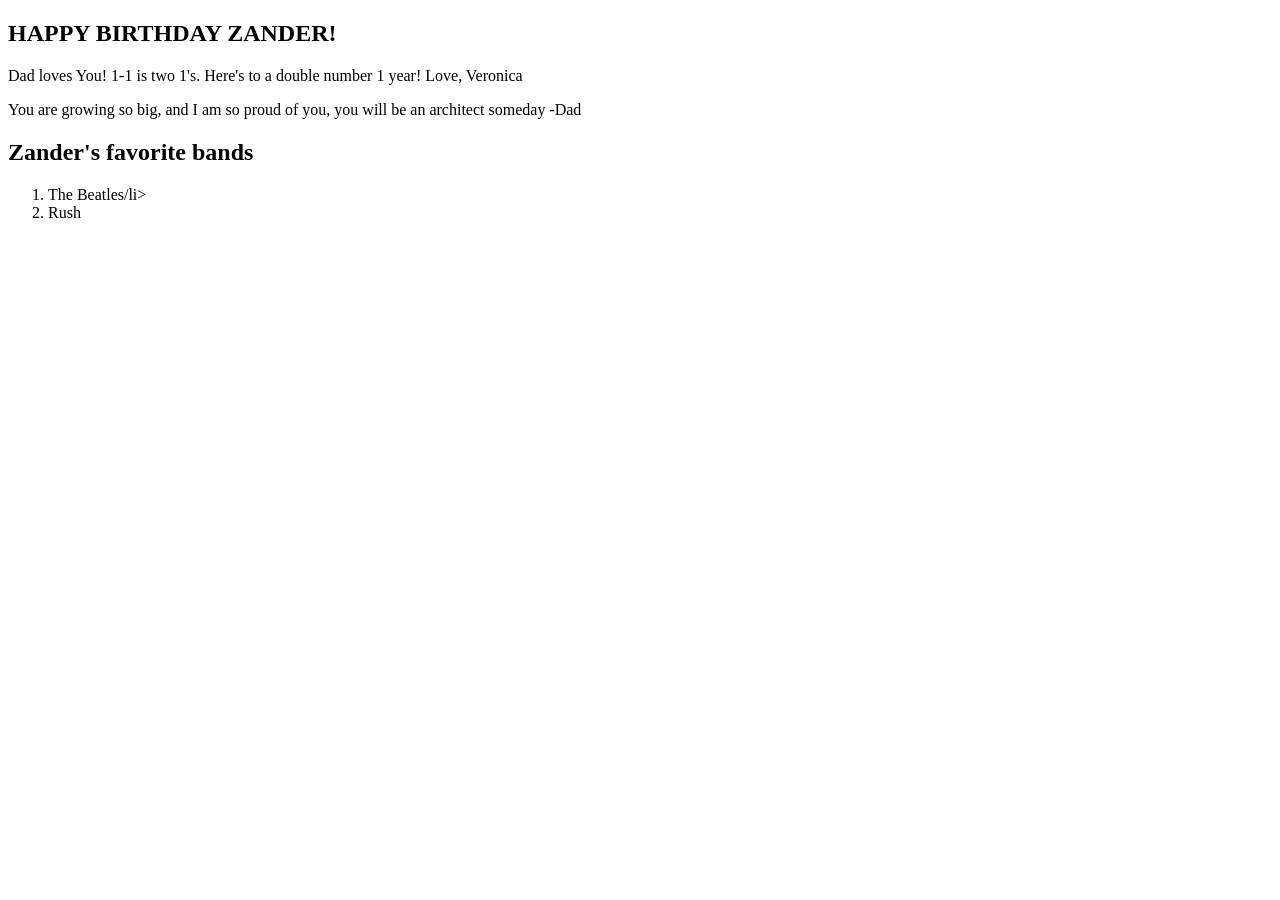
==== index.html @ 16b0e14e "feat: added signature" ====
<!DOCTYPE html>
<html lang="en">
<head>
  <meta charset="UTF-8">
  <meta name="viewport" content="width=device-width, initial-scale=1.0">
  <title>Zander's Birthday</title>
</head>
<body>
<h2>HAPPY BIRTHDAY ZANDER!</h2>
<p> 
  Dad loves You!
  1-1 is two 1's. Here's to a double number 1 year! Love, Veronica
</p>
<p>
  You are growing so big, and I am so proud of you, you will
  be an architect someday -Dad
</p>
<p>

</p>
  
  <h2> 
    Zander's favorite bands
  </h2>
  <ol>
    <li>The Beatles/li>
    <li>Rush</li>
  </ol>
</body>
</html>
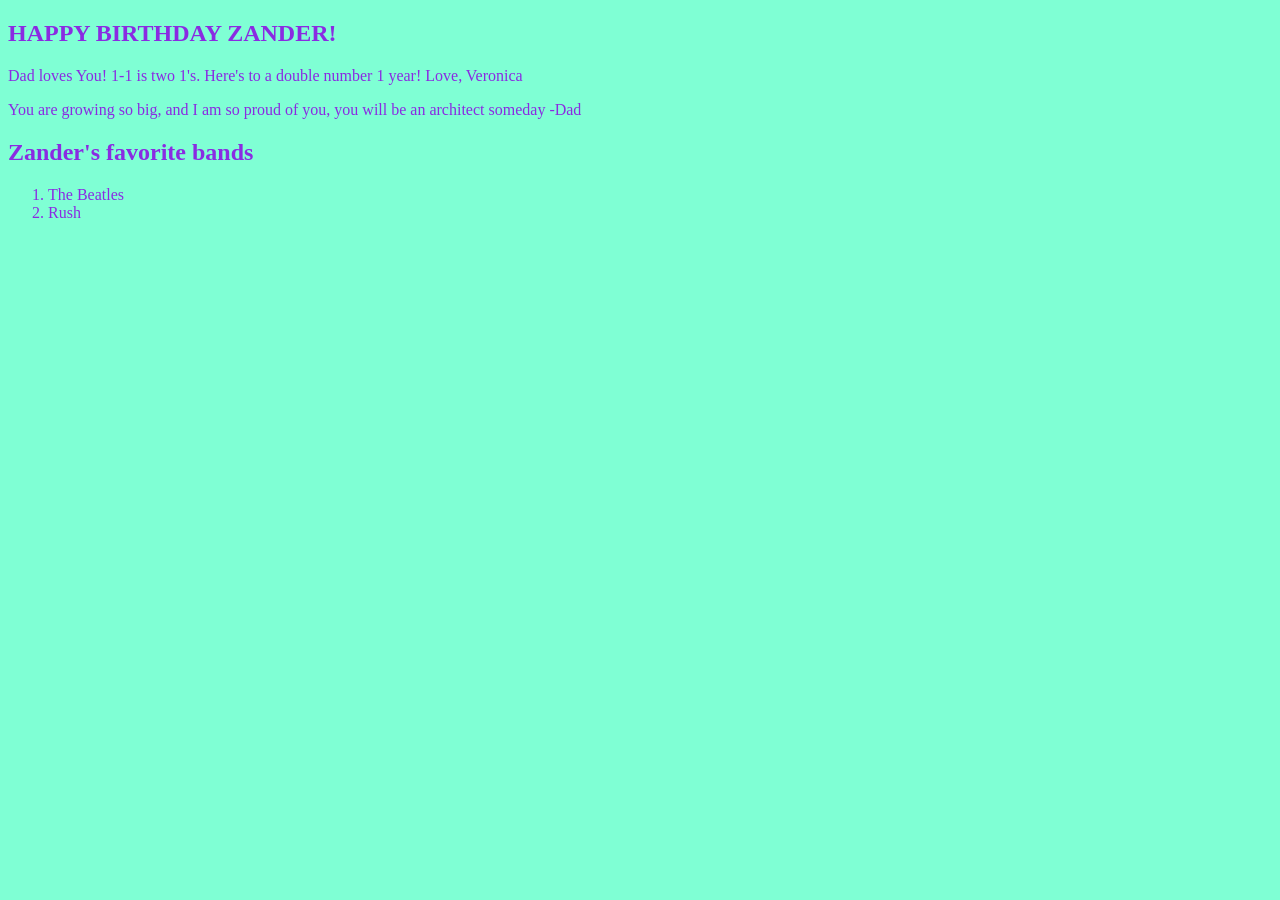
==== commit 1b6ad3d4: "Feat: fin" ====
--- a/index.html
+++ b/index.html
@@ -5,6 +5,9 @@
   <meta name="viewport" content="width=device-width, initial-scale=1.0">
   <title>Zander's Birthday</title>
 </head>
+<header>
+  <link rel="stylesheet" href="birthday.css">
+</header>
 <body>
 <h2>HAPPY BIRTHDAY ZANDER!</h2>
 <p> 
@@ -23,7 +26,7 @@
     Zander's favorite bands
   </h2>
   <ol>
-    <li>The Beatles/li>
+    <li>The Beatles</li>
     <li>Rush</li>
   </ol>
 </body>
--- a/birthday.css
+++ b/birthday.css
@@ -0,0 +1,4 @@
+* {
+    background-color: aquamarine;
+    color: blueviolet;
+}
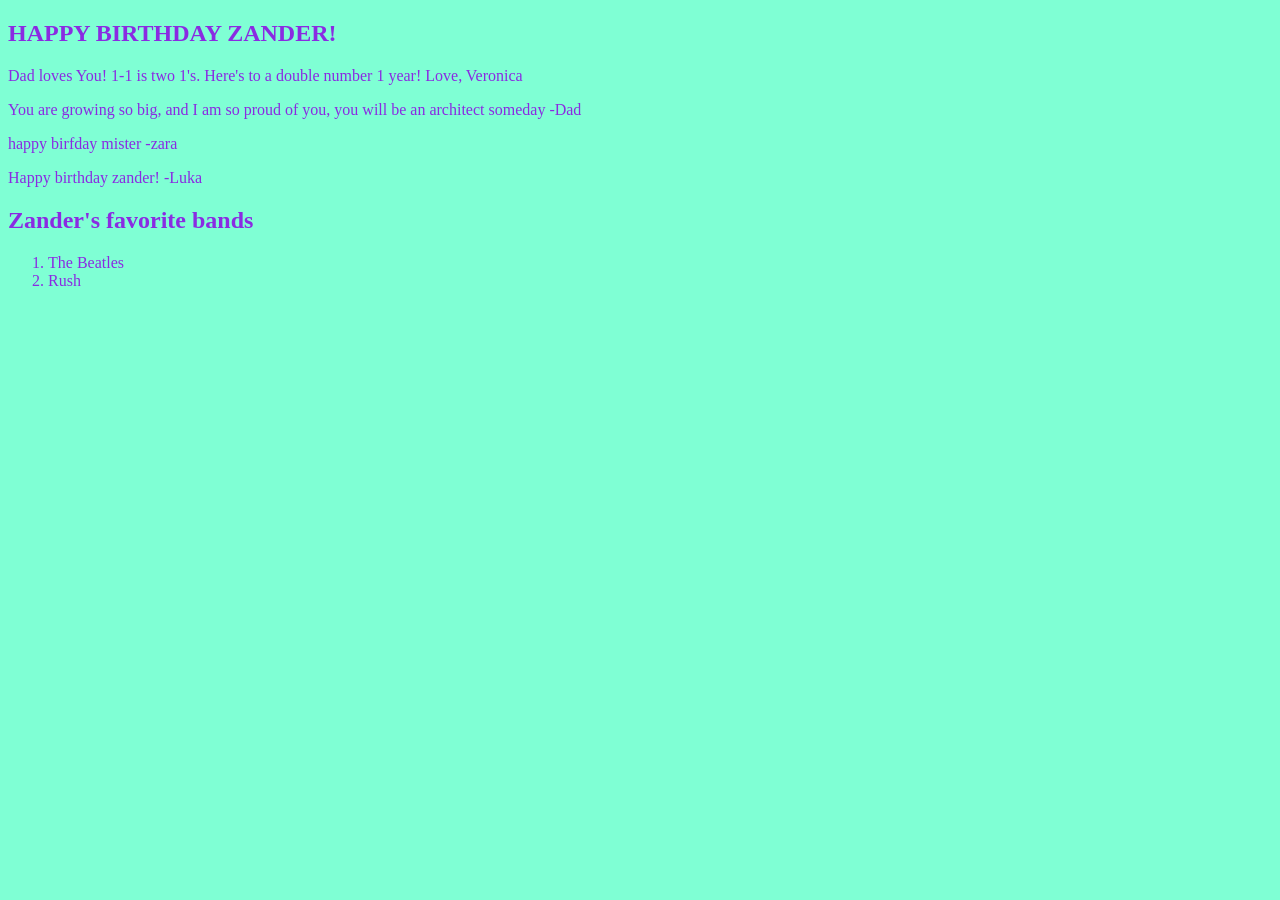
==== commit 2d793489: "feat luka signed it" ====
--- a/index.html
+++ b/index.html
@@ -18,8 +18,9 @@
   You are growing so big, and I am so proud of you, you will
   be an architect someday -Dad
 </p>
+happy birfday mister -zara
 <p>
-
+Happy birthday zander! -Luka
 </p>
   
   <h2> 
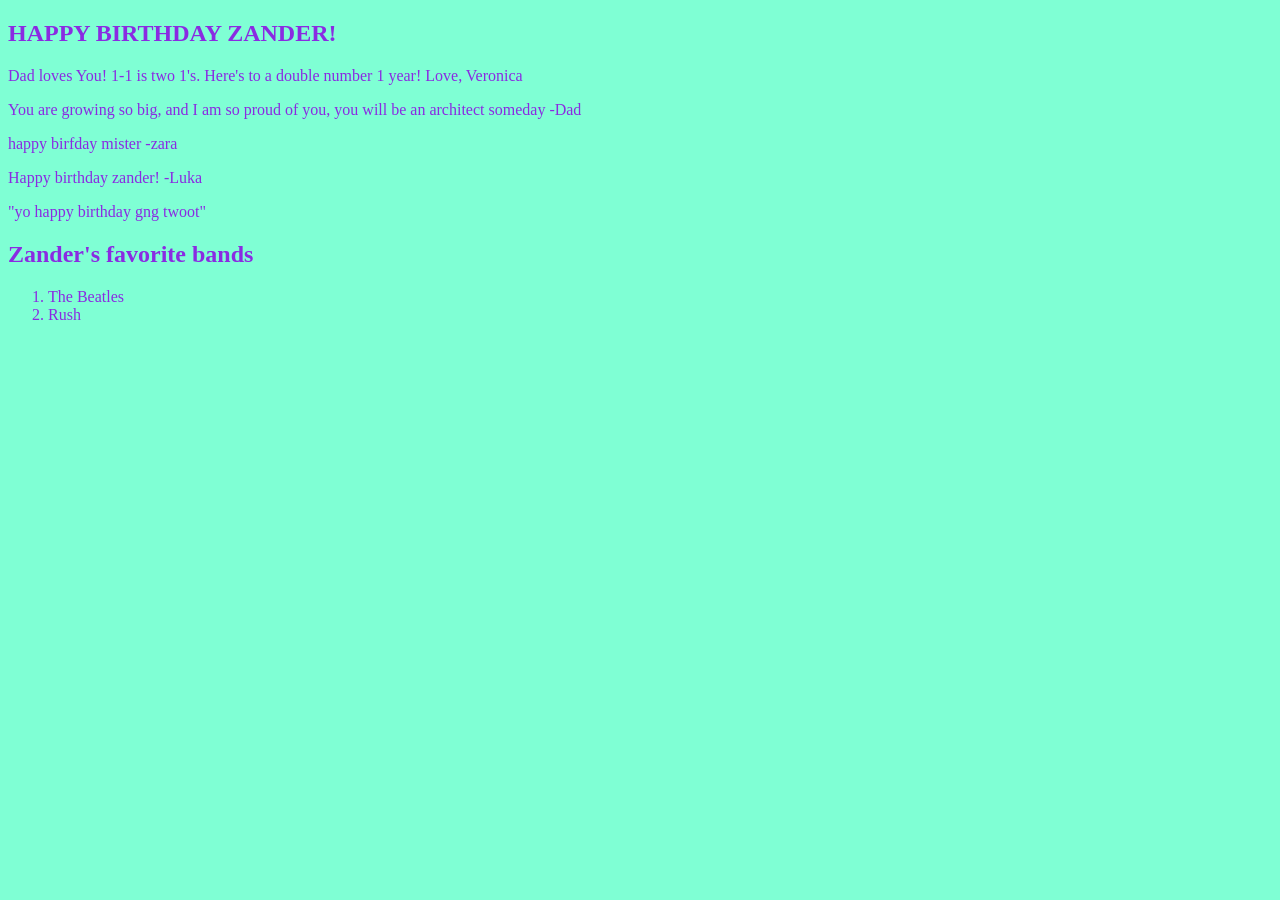
==== commit 45c4f59c: "feat ivan sigend" ====
--- a/index.html
+++ b/index.html
@@ -22,6 +22,9 @@
 <p>
 Happy birthday zander! -Luka
 </p>
+<p>
+"yo happy birthday gng twoot"  
+</p>
   
   <h2> 
     Zander's favorite bands
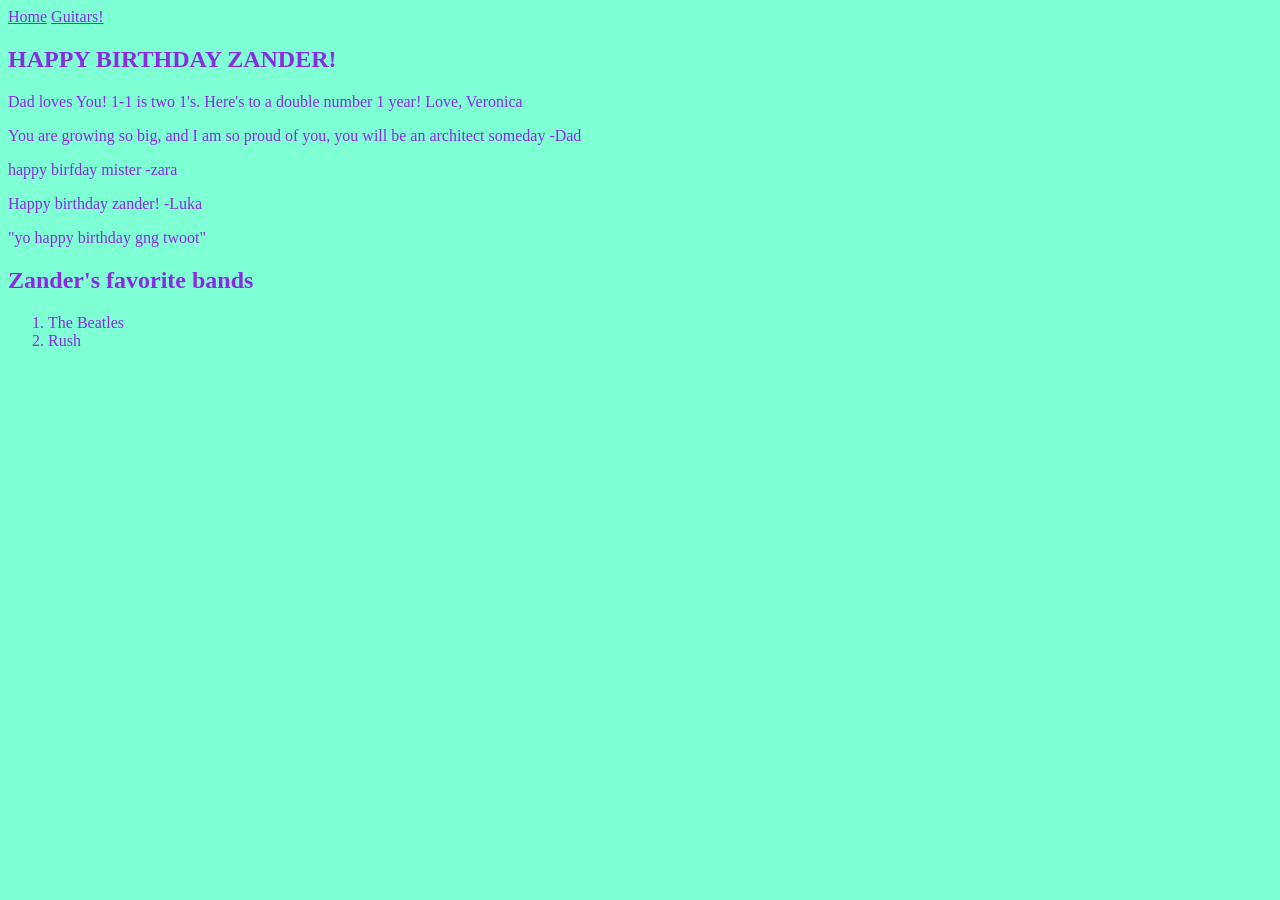
==== commit 369c654c: "styles: styled and added hippy." ====
--- a/index.html
+++ b/index.html
@@ -3,12 +3,14 @@
 <head>
   <meta charset="UTF-8">
   <meta name="viewport" content="width=device-width, initial-scale=1.0">
+  <link rel="stylesheet" href="birthday.css">
   <title>Zander's Birthday</title>
 </head>
+<body>
 <header>
-  <link rel="stylesheet" href="birthday.css">
+    <a href="index.html">Home</a>
+    <a href="guitars.html">Guitars!</a>
 </header>
-<body>
 <h2>HAPPY BIRTHDAY ZANDER!</h2>
 <p> 
   Dad loves You!
--- a/birthday.css
+++ b/birthday.css
@@ -1,4 +1,13 @@
 * {
     background-color: aquamarine;
     color: blueviolet;
-}+    font-style: bold;
+}
+nav a {
+    color: green;
+}
+
+nav a:hover {
+    color: orange;
+}
+
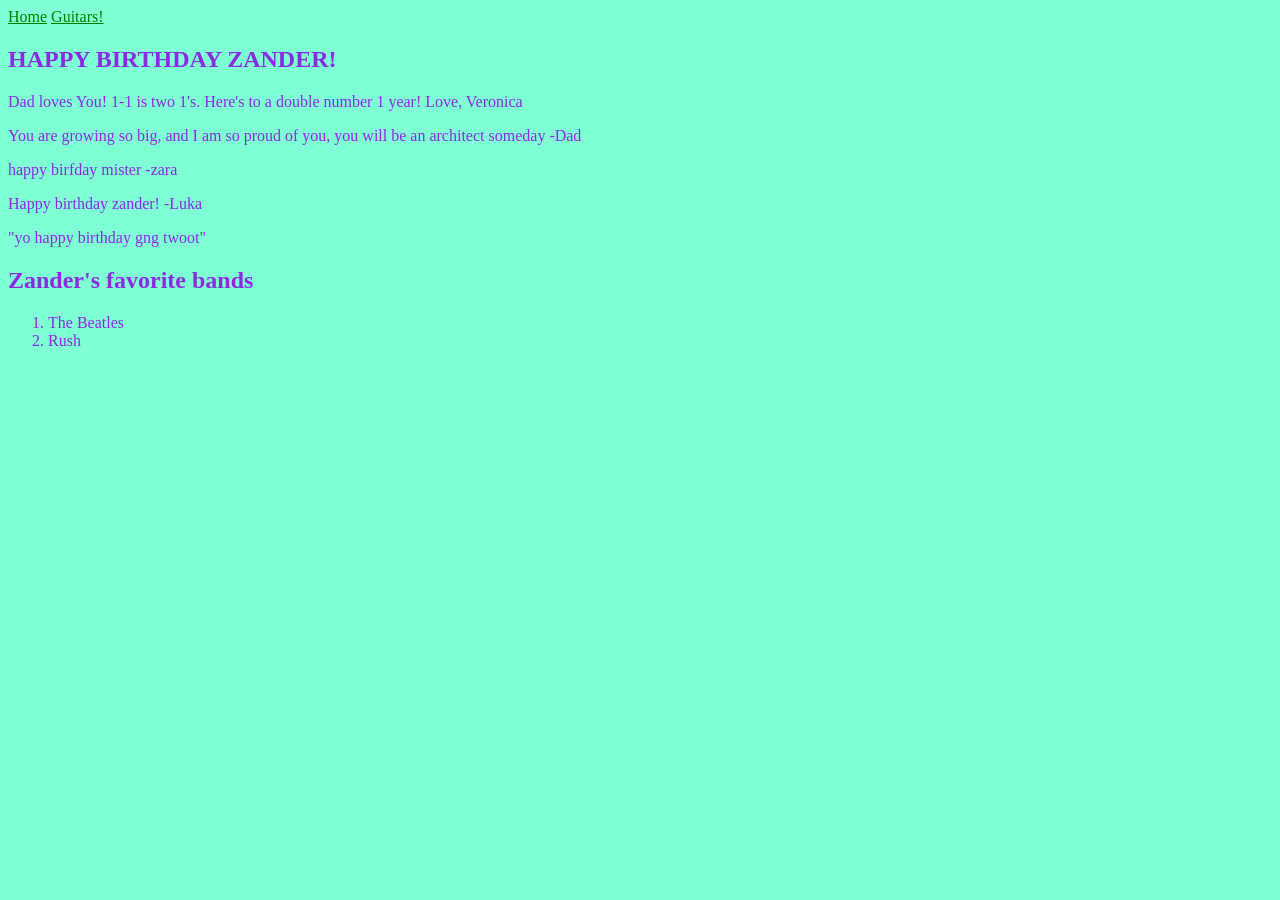
==== commit 4d646caf: "fixed: typo Shreading > Shredding" ====
--- a/index.html
+++ b/index.html
@@ -8,8 +8,10 @@
 </head>
 <body>
 <header>
+    <nav>
     <a href="index.html">Home</a>
     <a href="guitars.html">Guitars!</a>
+    </nav>
 </header>
 <h2>HAPPY BIRTHDAY ZANDER!</h2>
 <p> 
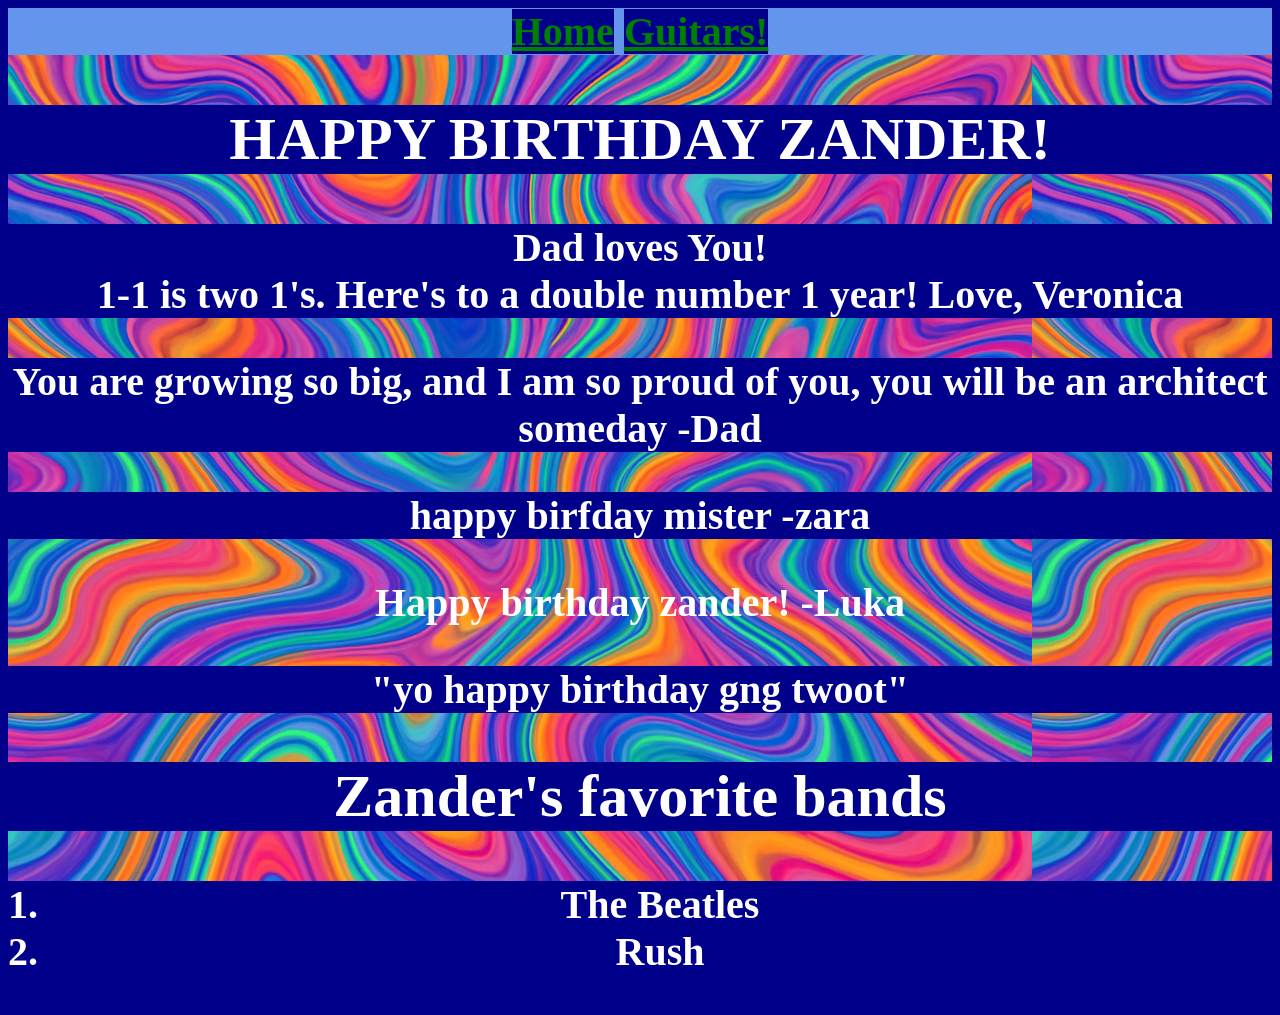
==== commit e876fade: "fixed paragraphs" ====
--- a/index.html
+++ b/index.html
@@ -15,15 +15,16 @@
 </header>
 <h2>HAPPY BIRTHDAY ZANDER!</h2>
 <p> 
-  Dad loves You!
+  Dad loves You!<br>
   1-1 is two 1's. Here's to a double number 1 year! Love, Veronica
 </p>
 <p>
   You are growing so big, and I am so proud of you, you will
   be an architect someday -Dad
 </p>
+<p>
 happy birfday mister -zara
-<p>
+</p>
 Happy birthday zander! -Luka
 </p>
 <p>
--- a/birthday.css
+++ b/birthday.css
@@ -1,7 +1,8 @@
 * {
-    background-color: aquamarine;
-    color: blueviolet;
-    font-style: bold;
+    color: white;
+    background-color: darkblue;
+    font-weight: bold;
+    text-align: center;
 }
 nav a {
     color: green;
@@ -10,4 +11,13 @@
 nav a:hover {
     color: orange;
 }
+body {
+    background-image: url(groovy.png);
+    background-repeat: none;
+    font-size: 2.5em;
+    
+}
+nav {
+    background-color: cornflowerblue;
+}
 
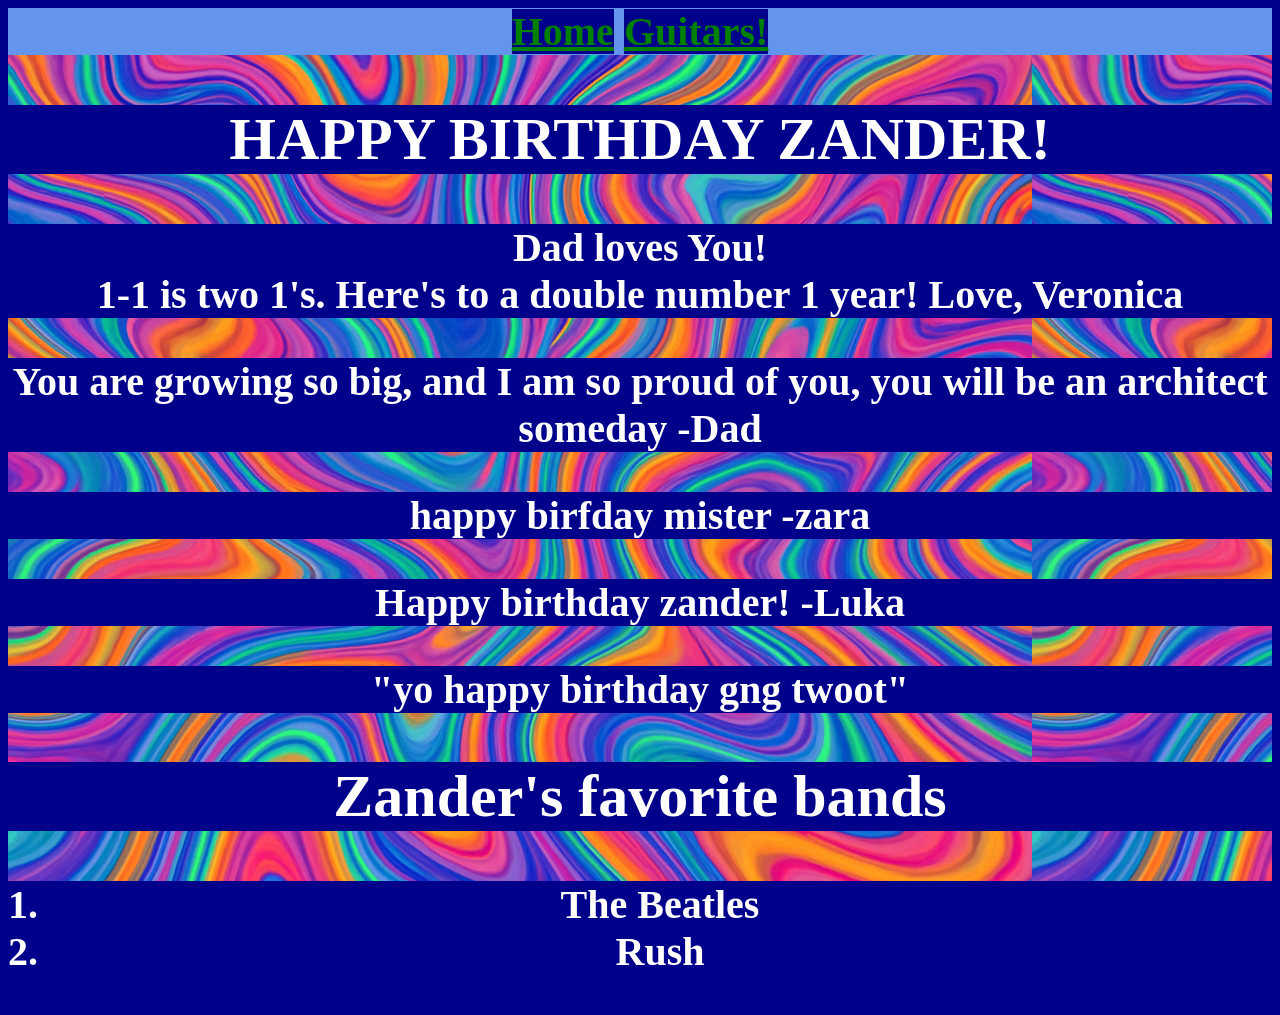
==== commit 5559c4e4: "fixed paragraphs" ====
--- a/index.html
+++ b/index.html
@@ -25,6 +25,7 @@
 <p>
 happy birfday mister -zara
 </p>
+<p>
 Happy birthday zander! -Luka
 </p>
 <p>
